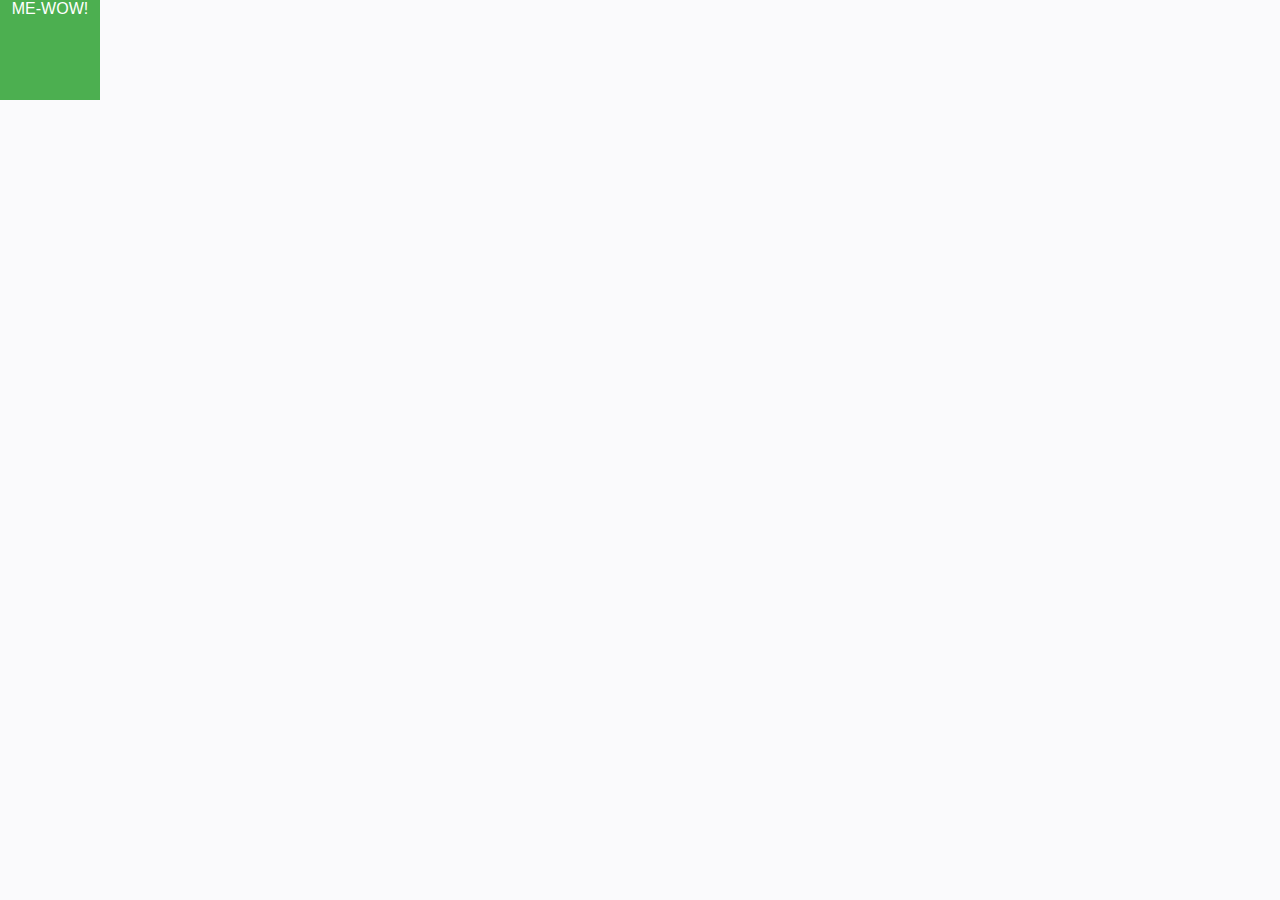
==== layout/header.html @ b5fb187f "Initial Commit." ====
<html lang="en" class="theme-light">
	<head>
		<meta charset="UTF-8" />
		<meta http-equiv="X-UA-Compatible" content="IE=edge" />
		<meta name="viewport" content="width=device-width, initial-scale=1.0" />

		<!-- Bootstrap 5.1.3 -->
		<link
			href="https://cdn.jsdelivr.net/npm/bootstrap@5.1.3/dist/css/bootstrap.min.css"
			rel="stylesheet"
			integrity="sha384-1BmE4kWBq78iYhFldvKuhfTAU6auU8tT94WrHftjDbrCEXSU1oBoqyl2QvZ6jIW3"
			crossorigin="anonymous"
		/>

		<!-- Primary styles and settings. Required! -->
		<link rel="stylesheet" href="/assets/styles/main.css" />

		<!-- Page styles -->
		<link rel="stylesheet" href="header.css" />

		<title>Header</title>
	</head>
	<body>
		<div class="EXAMPLE_OF_USAGE">ME-WOW!</div>
	</body>
</html>
---- assets/styles/main.css ----
/*------------------------------------*\
	#FONTS
\*------------------------------------*/
/* *
   * NOTE:
   * 1.	'EOT' formats are not included in order to reduce loading times,
   * 	though as a result, we don't support IE8 and older browsers.
   * 2.	Out of 5 different weights of "IRANSansWeb" we only use 3;
   * 	"Light" and "Black" are removed.
 */
/* #IRANSansWeb
====================================================================== */
/* Normal */
@font-face {
  font-family: IRANSansWeb;
  font-style: normal;
  font-weight: normal;
  src: url("./IranSans/woff2/IRANSansWeb.woff2") format("woff2"), url("./IranSans/woff/IRANSansWeb.woff") format("woff"), url("./IranSans/ttf/IRANSansWeb.ttf") format("truetype");
  font-display: swap;
}
/* Medium */
@font-face {
  font-family: IRANSansWeb;
  font-style: normal;
  font-weight: 500;
  src: url("./IranSans/woff2/IRANSansWeb_Medium.woff2") format("woff2"), url("./IranSans/woff/IRANSansWeb_Medium.woff") format("woff"), url("./IranSans/ttf/IRANSansWeb_Medium.ttf") format("truetype");
  font-display: swap;
}
/* Bold */
@font-face {
  font-family: IRANSansWeb;
  font-style: normal;
  font-weight: bold;
  src: url("./IranSans/woff2/IRANSansWeb_Bold.woff2") format("woff2"), url("./IranSans/woff/IRANSansWeb_Bold.woff") format("woff"), url("./IranSans/ttf/IRANSansWeb_Bold.ttf") format("truetype");
  font-display: swap;
}
/*----------------------------------------*\
	#GLOBAL
\*----------------------------------------*/
/*
 *	NOTE:
 *  1.	
 */
/* #BREAKPOINTS
	====================================================================== */
/* #SPACING
	====================================================================== */
/* 8px / 16px */
/* 16px */
/* 24px / 16px */
/* 32px / 16px */
/* 40px / 16px */
/* 72px / 16px */
/* #RADIUS
	====================================================================== */
/*----------------------------------------*\
	#TYPOGRAPHY
\*----------------------------------------*/
/*	#BASE
	====================================================================== */
/*----------------------------------------*\
	#COLORS
\*----------------------------------------*/
/*	#BRAND
	====================================================================== */
/*	#TOKENS
	====================================================================== */
/*----------------------------------------*\
	#ELEVATIONS
\*----------------------------------------*/
/*	#LIGHT
	====================================================================== */
/*	#DARK
	====================================================================== */
/*----------------------------------------*\
	#THEMES
\*----------------------------------------*/
/* *
 * Theme changes happen with adding or removing classes to the 'html' element.
 * Add or removal of these classes is handled inside the top 'index.html' file,
 * using either 'prefers-color-scheme' media query or browser's localstorage 'theme' value.
 * To change the theme at run-time, add the corresponding theme class to 'html' element
 * and also modify the localstorage 'theme' value to ensure consistency on future visits.
 * 
 * LIST OF CURRENTLY SUPPORTED THEMES:
 * 
 * [THEME NAME]				[CLASS NAME]
 * 01. Light		=>		'theme-light' (default theme)
 * 02. Dark			=>		'theme-dark'
 */
/* *
 * Shared variables
 */
:root {
  /*	#COLOR
  	====================================================================== */
  --theme-color-primary: #654ce6;
  --theme-color-primary-light: #8672ec;
  --theme-color-primary-dark: #5828e1;
  /*	#BACKGROUND
  	====================================================================== */
  --theme-bg-primary: #654ce6;
  --theme-bg-primary-light: #8672ec;
  --theme-bg-primary-dark: #5828e1;
  --theme-bg-red: #ff3b3b;
  --theme-bg-red-light: #ff5c5c;
  --theme-bg-red-dark: #e53535;
  --theme-bg-green: #06c270;
  --theme-bg-green-light: #39d98a;
  --theme-bg-green-dark: #05a660;
  --theme-bg-blue: #1265ff;
  --theme-bg-blue-light: #3d80fc;
  --theme-bg-blue-dark: #014bd3;
  --theme-bg-yellow: #fdb800;
  --theme-bg-yellow-light: #ffcb40;
  --theme-bg-yellow-dark: #e2a502;
  --theme-bg-orange: #fd8f43;
  --theme-bg-orange-light: #ffa76a;
  --theme-bg-orange-dark: #f6741a;
  --theme-bg-teal: #00cfde;
  --theme-bg-teal-light: #73dfe7;
  --theme-bg-teal-dark: #00b7c4;
  --theme-bg-purple: #654ce6;
  --theme-bg-purple-light: #8672ec;
  --theme-bg-purple-dark: #5828e1;
  /*	#TEXT
  	====================================================================== */
  --theme-text-primary: #654ce6;
  --theme-text-primary-light: #8672ec;
  --theme-text-primary-dark: #5828e1;
  --theme-text-red: #ff3b3b;
  --theme-text-green: #06c270;
  --theme-text-blue: #1265ff;
  --theme-text-yellow: #fdb800;
  --theme-text-orange: #fd8f43;
  --theme-text-teal: #00cfde;
  --theme-text-purple: #654ce6;
  /*	#BORDER
  	====================================================================== */
  --theme-border-primary: #654ce6;
  --theme-border-black: #8f90a6;
  --theme-border-white: #e4e4eb;
  --theme-border-red: #ff3b3b;
  --theme-border-green: #06c270;
  --theme-border-blue: #1265ff;
  --theme-border-yellow: #fdb800;
  --theme-border-orange: #fd8f43;
  --theme-border-teal: #00cfde;
  --theme-border-purple: #654ce6;
}

/* *
 * 01. Light
 */
:root.theme-light {
  /*	#BACKGROUND
  	====================================================================== */
  --theme-bg-main: #fafafc;
  --theme-bg-main-light: #ffffff;
  --theme-bg-main-dark: #f2f2f5;
  /*	#TEXT
  	====================================================================== */
  --theme-text-main: #28293d;
  --theme-text-main-light: #555770;
  --theme-text-main-dark: #1c1c28;
  /*	#BORDER
  	====================================================================== */
  /*	#BOX SHADOW
  	====================================================================== */
  --theme-shadow-inset: inset 0px 0.5px 4px rgba(96, 97, 112, 0.32);
  --theme-shadow-lvl-1: 0px 0px 1px rgba(40, 41, 61, 0.08), 0px 0.5px 2px rgba(96, 97, 112, 0.16);
  --theme-shadow-lvl-2: 0px 0px 1px rgba(40, 41, 61, 0.04), 0px 2px 4px rgba(96, 97, 112, 0.16);
  --theme-shadow-lvl-3: 0px 0px 2px rgba(40, 41, 61, 0.04), 0px 4px 8px rgba(96, 97, 112, 0.16);
  --theme-shadow-lvl-4: 0px 2px 4px rgba(40, 41, 61, 0.04), 0px 8px 16px rgba(96, 97, 112, 0.16);
  --theme-shadow-lvl-5: 0px 2px 8px rgba(40, 41, 61, 0.04), 0px 16px 24px rgba(96, 97, 112, 0.16);
  --theme-shadow-lvl-6: 0px 2px 8px rgba(40, 41, 61, 0.08), 0px 20px 32px rgba(96, 97, 112, 0.24);
}

/* *
 * 02. Dark
 */
:root.theme-dark {
  /*	#BACKGROUND
  	====================================================================== */
  --theme-bg-main: #28293d;
  --theme-bg-main-light: #555770;
  --theme-bg-main-dark: #1c1c28;
  /*	#TEXT
  	====================================================================== */
  --theme-text-main: #fafafc;
  --theme-text-main-light: #ffffff;
  --theme-text-main-dark: #f2f2f5;
  /*	#BORDER
  	====================================================================== */
  /*	#BOX SHADOW
  	====================================================================== */
  --theme-shadow-inset: inset 0px 0.5px 4px rgba(0, 0, 0, 0.32);
  --theme-shadow-lvl-1: 0px 0px 1px rgba(40, 41, 61, 0.08), 0px 1px 2px rgba(0, 0, 0, 0.32);
  --theme-shadow-lvl-2: 0px 0px 1px rgba(0, 0, 0, 0.04), 0px 2px 4px rgba(0, 0, 0, 0.32);
  --theme-shadow-lvl-3: 0px 0px 2px rgba(0, 0, 0, 0.04), 0px 4px 8px rgba(0, 0, 0, 0.32);
  --theme-shadow-lvl-4: 0px 2px 4px rgba(0, 0, 0, 0.04), 0px 8px 16px rgba(0, 0, 0, 0.32);
  --theme-shadow-lvl-5: 0px 2px 8px rgba(0, 0, 0, 0.04), 0px 16px 24px rgba(0, 0, 0, 0.32);
  --theme-shadow-lvl-6: 0px 2px 8px rgba(0, 0, 0, 0.08), 0px 20px 32px rgba(0, 0, 0, 0.32);
}

/*----------------------------------------*\
	#HTML
\*----------------------------------------*/
/*
 *	NOTE:
 *  1.	Overflowing content is handled inside 'App' component.
 */
html,
body {
  min-height: 100vh;
  height: 100%;
  padding: 0;
  margin: 0;
  overflow: hidden;
  /* [1] */
  font-family: "Roboto", -apple-system, BlinkMacSystemFont, "Segoe UI", "Roboto", "Ubuntu", "Droid Sans", "Helvetica Neue", arial, sans-serif;
  font-size: 16px;
  -webkit-font-smoothing: antialiased;
  -moz-osx-font-smoothing: grayscale;
  background-color: var(--theme-bg-main);
  color: var(--theme-text-main);
  scroll-behavior: smooth;
}

/* *
  * The root <div> element inside 'index.html' which is the starting
  * point for the React app.
  */
/*----------------------------------------*\
	#LINKS
\*----------------------------------------*/
a {
  display: inline-block;
  margin: 0;
  font-family: inherit;
  font-size: inherit;
  text-align: center;
  text-decoration: none;
  vertical-align: middle;
  white-space: nowrap;
  cursor: pointer;
  transition: background-color 0.1s, box-shadow 0.1s, transform 0.1s;
  color: inherit;
}

a:hover {
  color: inherit;
}

a:visited,
a:active {
  text-decoration: initial;
}

/*----------------------------------------*\
	#BUTTON
\*----------------------------------------*/
/* *
 * Primary
 */
.c-btn-primary {
  border-radius: 10px;
  background-color: rebeccapurple;
  color: var(--theme-text-main);
}

.c-btn-primary:hover,
.c-btn-primary:focus {
  background-color: teal;
  color: var(--theme-text-main);
}

/* *
 * Primary outline
 */
.c-btn-outline-primary {
  border: 1px solid var(--theme-border-primary);
  border-radius: 10px;
  background-color: goldenrod;
  color: var(--theme-text-primary);
}

.c-btn-outline-primary:hover,
.c-btn-outline-primary:focus {
  border: 1px solid var(--theme-border-primary);
  color: var(--theme-text-primary-dark);
}

/*----------------------------------------*\
	#LINK
\*----------------------------------------*/
/* *
 * Primary
 */
.c-link-primary {
  text-decoration: underline;
  text-underline-offset: 6px;
  color: var(--theme-text-primary);
}

.c-link-primary:hover,
.c-link-primary:focus {
  color: var(--theme-text-primary);
}

/* *
 * Secondary
 */
.c-link-secondary {
  text-decoration: underline;
  text-underline-offset: 6px;
  color: var(--theme-text-blue);
}

.c-link-secondary:hover,
.c-link-secondary:focus {
  color: var(--theme-text-blue);
}

/*----------------------------------------*\
	#INPUT
\*----------------------------------------*/
.c-input {
  padding: 0.5rem;
  border-radius: 10px;
  border: 1px solid var(--theme-border-white);
  background: var(--theme-bg-main-light);
}

.c-input--withError {
  border: 1px solid var(--theme-text-red);
}

.c-input--withError:focus-visible {
  outline: 1px solid var(--theme-text-red);
}

/*------------------------------------*\
	#UTILITIES
\*------------------------------------*/
/**	Text color
	====================================================================== */
.u-textColor-main {
  color: var(--theme-text-main);
}

.u-textColor-primary {
  color: var(--theme-text-primary);
}

.u-textColor-sub {
  color: var(--theme-text-main-light);
}

.u-textColor-green {
  color: var(--theme-text-green);
}

.u-textColor-red {
  color: var(--theme-text-red);
}

/**	Misc
	====================================================================== */
.u-remove-btn-focus-shadow:focus {
  box-shadow: none;
}

.u-overflow-ellipsis {
  white-space: nowrap;
  overflow: hidden;
  text-overflow: ellipsis;
}

/*------------------------------------*\
	#MAIN
\*------------------------------------*/
/* *
 * TABLE OF CONTENTS
 * 
 * 00. FONT-FACES
 * Fonts..................Locally-hosted fonts definition.
 * 
 * 01. SETTINGS
 * Global.................Project-specific, globally available settings.
 * Typography.............Font sizes, weights and related variables.
 * Colors.................The color palette.
 * Elevations.............Elevation definitions.
 * Themes.................Themes and their color definitions.
 *
 * 02. ELEMENTS
 * Page...................The defaults of the document.
 * Links..................Link's defaults.
 *
 * 03. COMPONENTS
 * Button.................Custom button styles.
 * Link...................Custom link (anchors) styles.
 * Input..................Custom input styles.
 * 
 * 04. UTILITIES
 * Mixed..................Mixed utility classes.
 */
/* 00. FONT-FACES
   ====================================================================== */
/* 01. SETTINGS
   ====================================================================== */
/* 02. ELEMENTS
   ====================================================================== */
/* 03. COMPONENTS
   ====================================================================== */
/* 04. UTILITIES
   ====================================================================== */

/*# sourceMappingURL=main.css.map */
---- layout/header.css ----
/*----------------------------------------*\
	#COLORS
/*----------------------------------------*\

/* Brand */
/* https://maketintsandshades.com/#43b5f6 */
/* Tokens */
/* Material - Green 500 */
/* Background */
/* Text */
/* Borders */
/*----------------------------------------*\
	#GLOBAL
\*----------------------------------------*/
/*
 *	NOTE:
 *  1.	Base font-size calculation is roughly based on a 1366px viewport.
 */
/* #FONT
	====================================================================== */
/* [1] */
/* #BREAKPOINTS (for reference only)
	====================================================================== */
.EXAMPLE_OF_USAGE {
  width: 100px;
  aspect-ratio: 1;
  text-align: center;
  background-color: #4caf50;
  color: #ffffff;
}

/*# sourceMappingURL=header.css.map */
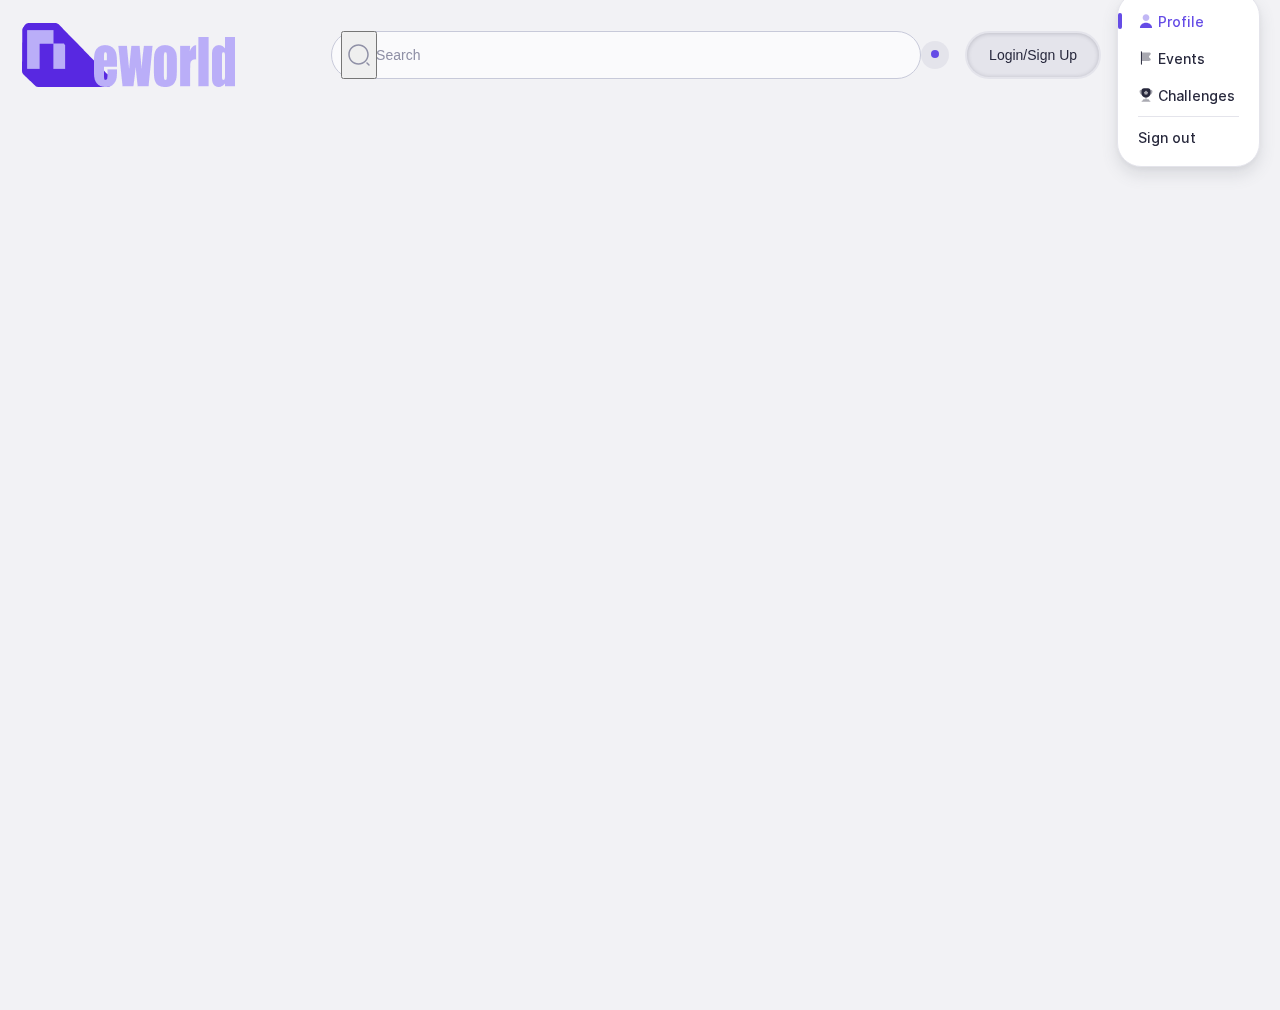
==== commit 1991222b: "Header and Navbar layours added." ====
--- a/layout/header.html
+++ b/layout/header.html
@@ -21,6 +21,236 @@
 		<title>Header</title>
 	</head>
 	<body>
-		<div class="EXAMPLE_OF_USAGE">ME-WOW!</div>
+		<main class="main-wrapper">
+			<!--	=========================================
+					Header
+			-->
+			<header class="header__wrapper">
+				<div class="header">
+					<!--	=========================================
+							Logo
+					-->
+					<a href="#" class="header__logo">
+						<img src="/assets/images/logo.png" alt="Neworld logo" />
+					</a>
+
+					<!--	=========================================
+							Header body and content
+					-->
+					<div class="header__body">
+						<form novalidate class="header__search">
+							<button type="submit" class="btn">
+								<svg
+									width="24"
+									height="24"
+									viewBox="0 0 24 24"
+									fill="currentColor"
+									xmlns="http://www.w3.org/2000/svg"
+								>
+									<path
+										d="M11.5 21.75C5.85 21.75 1.25 17.15 1.25 11.5C1.25 5.85 5.85 1.25 11.5 1.25C17.15 1.25 21.75 5.85 21.75 11.5C21.75 17.15 17.15 21.75 11.5 21.75ZM11.5 2.75C6.67 2.75 2.75 6.68 2.75 11.5C2.75 16.32 6.67 20.25 11.5 20.25C16.33 20.25 20.25 16.32 20.25 11.5C20.25 6.68 16.33 2.75 11.5 2.75Z"
+									/>
+									<path
+										d="M22.0004 22.75C21.8104 22.75 21.6204 22.68 21.4704 22.53L19.4704 20.53C19.1804 20.24 19.1804 19.76 19.4704 19.47C19.7604 19.18 20.2404 19.18 20.5304 19.47L22.5304 21.47C22.8204 21.76 22.8204 22.24 22.5304 22.53C22.3804 22.68 22.1904 22.75 22.0004 22.75Z"
+									/>
+								</svg>
+							</button>
+
+							<input type="text" placeholder="Search" />
+						</form>
+					</div>
+
+					<!--	=========================================
+							Controls
+					-->
+					<div class="header__controls">
+						<!--	=========================================
+								Notifications
+								Active class: "header__notifications--active"
+						-->
+						<button
+							class="btn c-btn-icon c-btn-icon--neutral header__notifications header__notifications--active"
+						>
+							<svg
+								width="24"
+								height="24"
+								viewBox="0 0 24 24"
+								fill="currentColor"
+								xmlns="http://www.w3.org/2000/svg"
+							>
+								<path
+									d="M12.0199 20.53C9.68987 20.53 7.35987 20.16 5.14987 19.42C4.30987 19.13 3.66987 18.54 3.38987 17.77C3.09987 17 3.19987 16.15 3.65987 15.39L4.80987 13.48C5.04987 13.08 5.26987 12.28 5.26987 11.81V8.92C5.26987 5.2 8.29987 2.17 12.0199 2.17C15.7399 2.17 18.7699 5.2 18.7699 8.92V11.81C18.7699 12.27 18.9899 13.08 19.2299 13.49L20.3699 15.39C20.7999 16.11 20.8799 16.98 20.5899 17.77C20.2999 18.56 19.6699 19.16 18.8799 19.42C16.6799 20.16 14.3499 20.53 12.0199 20.53ZM12.0199 3.67C9.12987 3.67 6.76987 6.02 6.76987 8.92V11.81C6.76987 12.54 6.46987 13.62 6.09987 14.25L4.94987 16.16C4.72987 16.53 4.66987 16.92 4.79987 17.25C4.91987 17.59 5.21987 17.85 5.62987 17.99C9.80987 19.39 14.2399 19.39 18.4199 17.99C18.7799 17.87 19.0599 17.6 19.1899 17.24C19.3199 16.88 19.2899 16.49 19.0899 16.16L17.9399 14.25C17.5599 13.6 17.2699 12.53 17.2699 11.8V8.92C17.2699 6.02 14.9199 3.67 12.0199 3.67Z"
+								/>
+								<path
+									d="M13.8796 3.94C13.8096 3.94 13.7396 3.93 13.6696 3.91C13.3796 3.83 13.0996 3.77 12.8296 3.73C11.9796 3.62 11.1596 3.68 10.3896 3.91C10.1096 4 9.80963 3.91 9.61963 3.7C9.42963 3.49 9.36963 3.19 9.47963 2.92C9.88963 1.87 10.8896 1.18 12.0296 1.18C13.1696 1.18 14.1696 1.86 14.5796 2.92C14.6796 3.19 14.6296 3.49 14.4396 3.7C14.2896 3.86 14.0796 3.94 13.8796 3.94Z"
+								/>
+								<path
+									d="M12.0195 22.81C11.0295 22.81 10.0695 22.41 9.36953 21.71C8.66953 21.01 8.26953 20.05 8.26953 19.06H9.76953C9.76953 19.65 10.0095 20.23 10.4295 20.65C10.8495 21.07 11.4295 21.31 12.0195 21.31C13.2595 21.31 14.2695 20.3 14.2695 19.06H15.7695C15.7695 21.13 14.0895 22.81 12.0195 22.81Z"
+								/>
+							</svg>
+						</button>
+
+						<!--	=========================================
+								Login/Sign up button
+						-->
+						<button class="btn c-btn-neutral header__login-btn">
+							Login/Sign Up
+						</button>
+
+						<!--	=========================================
+								Profile button and menu
+						-->
+						<div class="position-relative">
+							<!--	=========================================
+									Profile button
+							-->
+							<button
+								class="btn c-btn-neutral header__profile-btn"
+								type="button"
+								id="profileMenuDropdown"
+								data-bs-toggle="dropdown"
+								aria-expanded="false"
+							>
+								<svg
+									width="16"
+									height="16"
+									viewBox="0 0 16 16"
+									fill="currentColor"
+									xmlns="http://www.w3.org/2000/svg"
+								>
+									<path
+										d="M8.0002 4H9.7802C11.9869 4 12.8935 5.56667 11.7869 7.48L10.8935 9.02L10.0002 10.56C8.89353 12.4733 7.08686 12.4733 5.9802 10.56L5.08686 9.02L4.19353 7.48C3.10686 5.56667 4.00686 4 6.2202 4H8.0002Z"
+									/>
+								</svg>
+
+								<svg
+									width="24"
+									height="24"
+									viewBox="0 0 24 24"
+									fill="currentColor"
+									xmlns="http://www.w3.org/2000/svg"
+								>
+									<path
+										d="M12 12.75C8.83 12.75 6.25 10.17 6.25 7C6.25 3.83 8.83 1.25 12 1.25C15.17 1.25 17.75 3.83 17.75 7C17.75 10.17 15.17 12.75 12 12.75ZM12 2.75C9.66 2.75 7.75 4.66 7.75 7C7.75 9.34 9.66 11.25 12 11.25C14.34 11.25 16.25 9.34 16.25 7C16.25 4.66 14.34 2.75 12 2.75Z"
+									/>
+									<path
+										d="M20.5901 22.75C20.1801 22.75 19.8401 22.41 19.8401 22C19.8401 18.55 16.3202 15.75 12.0002 15.75C7.68015 15.75 4.16016 18.55 4.16016 22C4.16016 22.41 3.82016 22.75 3.41016 22.75C3.00016 22.75 2.66016 22.41 2.66016 22C2.66016 17.73 6.85015 14.25 12.0002 14.25C17.1502 14.25 21.3401 17.73 21.3401 22C21.3401 22.41 21.0001 22.75 20.5901 22.75Z"
+									/>
+								</svg>
+
+								<span>Hi Shagy</span>
+							</button>
+
+							<!--	=========================================
+									Profile menu
+							-->
+							<ul
+								class="dropdown-menu header__profile-menu"
+								aria-labelledby="profileMenuDropdown"
+							>
+								<!--	=========================================
+										Profile link
+								-->
+								<li class="header__profile-menu-item">
+									<a href="#" class="header__profile-menu-link active">
+										<svg
+											width="16"
+											height="16"
+											viewBox="0 0 16 16"
+											fill="currentColor"
+											xmlns="http://www.w3.org/2000/svg"
+										>
+											<path
+												opacity="0.4"
+												d="M7.99984 7.99992C9.84079 7.99992 11.3332 6.50753 11.3332 4.66658C11.3332 2.82564 9.84079 1.33325 7.99984 1.33325C6.15889 1.33325 4.6665 2.82564 4.6665 4.66658C4.6665 6.50753 6.15889 7.99992 7.99984 7.99992Z"
+											/>
+											<path
+												d="M7.99994 9.66675C4.65994 9.66675 1.93994 11.9067 1.93994 14.6667C1.93994 14.8534 2.08661 15.0001 2.27327 15.0001H13.7266C13.9133 15.0001 14.0599 14.8534 14.0599 14.6667C14.0599 11.9067 11.3399 9.66675 7.99994 9.66675Z"
+											/>
+										</svg>
+
+										<span>Profile</span>
+									</a>
+								</li>
+								<!--	=========================================
+										Events link
+								-->
+								<li class="header__profile-menu-item">
+									<a href="#" class="header__profile-menu-link">
+										<svg
+											width="16"
+											height="16"
+											viewBox="0 0 16 16"
+											fill="currentColor"
+											xmlns="http://www.w3.org/2000/svg"
+										>
+											<path
+												d="M3.43311 14.6666C3.15977 14.6666 2.93311 14.4399 2.93311 14.1666V1.83325C2.93311 1.55992 3.15977 1.33325 3.43311 1.33325C3.70644 1.33325 3.93311 1.55992 3.93311 1.83325V14.1666C3.93311 14.4399 3.70644 14.6666 3.43311 14.6666Z"
+											/>
+											<path
+												opacity="0.4"
+												d="M12.0135 8.22007L11.2002 7.40674C11.0068 7.24007 10.8935 6.9934 10.8868 6.72007C10.8735 6.42007 10.9935 6.12007 11.2135 5.90007L12.0135 5.10007C12.7068 4.40674 12.9668 3.74007 12.7468 3.21341C12.5335 2.69341 11.8735 2.40674 10.9002 2.40674H3.43351C3.29351 2.4134 3.18018 2.52674 3.18018 2.66674V10.6667C3.18018 10.8067 3.29351 10.9201 3.43351 10.9201H10.9002C11.8602 10.9201 12.5068 10.6267 12.7268 10.1001C12.9468 9.56674 12.6935 8.90674 12.0135 8.22007Z"
+											/>
+										</svg>
+
+										<span>Events</span>
+									</a>
+								</li>
+								<!--	=========================================
+										Challenges link
+								-->
+								<li class="header__profile-menu-item">
+									<a href="#" class="header__profile-menu-link">
+										<svg
+											width="16"
+											height="16"
+											viewBox="0 0 16 16"
+											fill="currentColor"
+											xmlns="http://www.w3.org/2000/svg"
+										>
+											<path
+												opacity="0.4"
+												d="M12 13.6666H11.3333V13.4999C11.3333 12.7666 10.7333 12.1666 10 12.1666H8.5V10.6399C8.33333 10.6599 8.16667 10.6666 8 10.6666C7.83333 10.6666 7.66667 10.6599 7.5 10.6399V12.1666H6C5.26667 12.1666 4.66667 12.7666 4.66667 13.4999V13.6666H4C3.72667 13.6666 3.5 13.8932 3.5 14.1666C3.5 14.4399 3.72667 14.6666 4 14.6666H12C12.2733 14.6666 12.5 14.4399 12.5 14.1666C12.5 13.8932 12.2733 13.6666 12 13.6666Z"
+											/>
+											<path
+												opacity="0.4"
+												d="M3.68002 7.75992C3.24002 7.59325 2.85335 7.31992 2.54669 7.01325C1.92669 6.32659 1.52002 5.50659 1.52002 4.54659C1.52002 3.58659 2.27335 2.83325 3.23335 2.83325H3.60669C3.43335 3.18659 3.33335 3.57992 3.33335 3.99992V5.99992C3.33335 6.62659 3.45335 7.21992 3.68002 7.75992Z"
+											/>
+											<path
+												opacity="0.4"
+												d="M14.4798 4.54659C14.4798 5.50659 14.0732 6.32659 13.4532 7.01325C13.1465 7.31992 12.7598 7.59325 12.3198 7.75992C12.5465 7.21992 12.6665 6.62659 12.6665 5.99992V3.99992C12.6665 3.57992 12.5665 3.18659 12.3932 2.83325H12.7665C13.7265 2.83325 14.4798 3.58659 14.4798 4.54659Z"
+											/>
+											<path
+												d="M10.0002 1.33325H6.00016C4.52683 1.33325 3.3335 2.52659 3.3335 3.99992V5.99992C3.3335 8.57992 5.42016 10.6666 8.00016 10.6666C10.5802 10.6666 12.6668 8.57992 12.6668 5.99992V3.99992C12.6668 2.52659 11.4735 1.33325 10.0002 1.33325ZM9.8935 5.63325L9.48016 6.13992C9.4135 6.21325 9.36683 6.35992 9.3735 6.45992L9.4135 7.11325C9.44016 7.51325 9.1535 7.71992 8.78016 7.57325L8.1735 7.33325C8.08016 7.29992 7.92016 7.29992 7.82683 7.33325L7.22016 7.57325C6.84683 7.71992 6.56016 7.51325 6.58683 7.11325L6.62683 6.45992C6.6335 6.35992 6.58683 6.21325 6.52016 6.13992L6.10683 5.63325C5.84683 5.32659 5.96016 4.98659 6.34683 4.88659L6.98016 4.72659C7.08016 4.69992 7.20016 4.60659 7.2535 4.51992L7.60683 3.97325C7.82683 3.63325 8.1735 3.63325 8.3935 3.97325L8.74683 4.51992C8.80016 4.60659 8.92016 4.69992 9.02016 4.72659L9.6535 4.88659C10.0402 4.98659 10.1535 5.32659 9.8935 5.63325Z"
+											/>
+											<path
+												opacity="0.4"
+												d="M9.89333 5.63326L9.47999 6.13993C9.41333 6.21326 9.36666 6.35993 9.37333 6.45993L9.41333 7.11326C9.43999 7.51326 9.15333 7.71993 8.77999 7.57326L8.17333 7.33326C8.07999 7.29993 7.91999 7.29993 7.82666 7.33326L7.21999 7.57326C6.84666 7.71993 6.55999 7.51326 6.58666 7.11326L6.62666 6.45993C6.63333 6.35993 6.58666 6.21326 6.51999 6.13993L6.10666 5.63326C5.84666 5.32659 5.95999 4.98659 6.34666 4.88659L6.97999 4.7266C7.07999 4.69993 7.19999 4.6066 7.25333 4.51993L7.60666 3.97326C7.82666 3.63326 8.17333 3.63326 8.39333 3.97326L8.74666 4.51993C8.79999 4.6066 8.91999 4.69993 9.01999 4.7266L9.65333 4.88659C10.04 4.98659 10.1533 5.32659 9.89333 5.63326Z"
+											/>
+										</svg>
+
+										<span>Challenges</span>
+									</a>
+								</li>
+								<li class="header__profile-menu-divider"></li>
+								<!--	=========================================
+										Sign out button
+								-->
+								<li class="header__profile-menu-item">
+									<a href="#" class="header__profile-menu-logout">Sign out</a>
+								</li>
+							</ul>
+						</div>
+					</div>
+				</div>
+			</header>
+		</main>
+
+		<!-- Bootstrap 5.1.3 JS Bundle -->
+		<script
+			src="https://cdn.jsdelivr.net/npm/bootstrap@5.1.3/dist/js/bootstrap.bundle.min.js"
+			integrity="sha384-ka7Sk0Gln4gmtz2MlQnikT1wXgYsOg+OMhuP+IlRH9sENBO0LRn5q+8nbTov4+1p"
+			crossorigin="anonymous"
+		></script>
 	</body>
 </html>
--- a/assets/styles/main.css
+++ b/assets/styles/main.css
@@ -5,34 +5,71 @@
    * NOTE:
    * 1.	'EOT' formats are not included in order to reduce loading times,
    * 	though as a result, we don't support IE8 and older browsers.
-   * 2.	Out of 5 different weights of "IRANSansWeb" we only use 3;
-   * 	"Light" and "Black" are removed.
- */
-/* #IRANSansWeb
+   * 2.	Out of all the different weights of "Inter", we only use 4:
+   * 	Normal (400), medium (500), semibold (600), and bold (700)
+   * 3.	All weights also include an italic version.
+ */
+/* #INTER
 ====================================================================== */
 /* Normal */
 @font-face {
-  font-family: IRANSansWeb;
+  font-family: "Inter";
   font-style: normal;
-  font-weight: normal;
-  src: url("./IranSans/woff2/IRANSansWeb.woff2") format("woff2"), url("./IranSans/woff/IRANSansWeb.woff") format("woff"), url("./IranSans/ttf/IRANSansWeb.ttf") format("truetype");
-  font-display: swap;
+  font-weight: 400;
+  font-display: swap;
+  src: url("/assets/fonts/Inter/Inter-Regular.woff2") format("woff2"), url("/assets/fonts/Inter/Inter-Regular.woff") format("woff");
+}
+@font-face {
+  font-family: "Inter";
+  font-style: italic;
+  font-weight: 400;
+  font-display: swap;
+  src: url("/assets/fonts/Inter/Inter-Italic.woff2") format("woff2"), url("/assets/fonts/Inter/Inter-Italic.woff") format("woff");
 }
 /* Medium */
 @font-face {
-  font-family: IRANSansWeb;
+  font-family: "Inter";
   font-style: normal;
   font-weight: 500;
-  src: url("./IranSans/woff2/IRANSansWeb_Medium.woff2") format("woff2"), url("./IranSans/woff/IRANSansWeb_Medium.woff") format("woff"), url("./IranSans/ttf/IRANSansWeb_Medium.ttf") format("truetype");
-  font-display: swap;
+  font-display: swap;
+  src: url("/assets/fonts/Inter/Inter-Medium.woff2") format("woff2"), url("/assets/fonts/Inter/Inter-Medium.woff") format("woff");
+}
+@font-face {
+  font-family: "Inter";
+  font-style: italic;
+  font-weight: 500;
+  font-display: swap;
+  src: url("/assets/fonts/Inter/Inter-MediumItalic.woff2") format("woff2"), url("/assets/fonts/Inter/Inter-MediumItalic.woff") format("woff");
+}
+/* Semibold */
+@font-face {
+  font-family: "Inter";
+  font-style: normal;
+  font-weight: 600;
+  font-display: swap;
+  src: url("/assets/fonts/Inter/Inter-SemiBold.woff2") format("woff2"), url("/assets/fonts/Inter/Inter-SemiBold.woff") format("woff");
+}
+@font-face {
+  font-family: "Inter";
+  font-style: italic;
+  font-weight: 600;
+  font-display: swap;
+  src: url("/assets/fonts/Inter/Inter-SemiBoldItalic.woff2") format("woff2"), url("/assets/fonts/Inter/Inter-SemiBoldItalic.woff") format("woff");
 }
 /* Bold */
 @font-face {
-  font-family: IRANSansWeb;
+  font-family: "Inter";
   font-style: normal;
-  font-weight: bold;
-  src: url("./IranSans/woff2/IRANSansWeb_Bold.woff2") format("woff2"), url("./IranSans/woff/IRANSansWeb_Bold.woff") format("woff"), url("./IranSans/ttf/IRANSansWeb_Bold.ttf") format("truetype");
-  font-display: swap;
+  font-weight: 700;
+  font-display: swap;
+  src: url("/assets/fonts/Inter/Inter-Bold.woff2") format("woff2"), url("/assets/fonts/Inter/Inter-Bold.woff") format("woff");
+}
+@font-face {
+  font-family: "Inter";
+  font-style: italic;
+  font-weight: 700;
+  font-display: swap;
+  src: url("/assets/fonts/Inter/Inter-BoldItalic.woff2") format("woff2"), url("/assets/fonts/Inter/Inter-BoldItalic.woff") format("woff");
 }
 /*----------------------------------------*\
 	#GLOBAL
@@ -41,9 +78,9 @@
  *	NOTE:
  *  1.	
  */
-/* #BREAKPOINTS
-	====================================================================== */
-/* #SPACING
+/*	#BREAKPOINTS
+	====================================================================== */
+/*	#SPACING
 	====================================================================== */
 /* 8px / 16px */
 /* 16px */
@@ -51,12 +88,40 @@
 /* 32px / 16px */
 /* 40px / 16px */
 /* 72px / 16px */
-/* #RADIUS
+/*	#RADIUS
 	====================================================================== */
 /*----------------------------------------*\
 	#TYPOGRAPHY
 \*----------------------------------------*/
 /*	#BASE
+	====================================================================== */
+/*	#SIZE
+	====================================================================== */
+/* 10px */
+/* 12px */
+/* 14px */
+/* 16px */
+/* 18px */
+/* 20px */
+/* 22px */
+/* 24px */
+/* 26px */
+/* 28px */
+/* 32px */
+/* 48px */
+/* 56px */
+/* 64px */
+/*	#SIZE_HEADING
+	====================================================================== */
+/* 40px */
+/* 32px */
+/* 28px */
+/* 24px */
+/* 20px */
+/* 16px */
+/*	#WEIGHT
+	====================================================================== */
+/*	#PLACEHOLDERS
 	====================================================================== */
 /*----------------------------------------*\
 	#COLORS
@@ -97,6 +162,12 @@
   --theme-color-primary: #654ce6;
   --theme-color-primary-light: #8672ec;
   --theme-color-primary-dark: #5828e1;
+  --theme-color-black: #28293d;
+  --theme-color-black-light: #555770;
+  --theme-color-black-dark: #1c1c28;
+  --theme-color-white: #fafafc;
+  --theme-color-white-light: #ffffff;
+  --theme-color-white-dark: #f2f2f5;
   /*	#BACKGROUND
   	====================================================================== */
   --theme-bg-primary: #654ce6;
@@ -139,6 +210,7 @@
   	====================================================================== */
   --theme-border-primary: #654ce6;
   --theme-border-black: #8f90a6;
+  --theme-border-black-light: #c7c9d9;
   --theme-border-white: #e4e4eb;
   --theme-border-red: #ff3b3b;
   --theme-border-green: #06c270;
@@ -147,6 +219,11 @@
   --theme-border-orange: #fd8f43;
   --theme-border-teal: #00cfde;
   --theme-border-purple: #654ce6;
+  /*	#FILL
+  	====================================================================== */
+  --theme-fill-primary: #654ce6;
+  --theme-fill-primary-light: #8672ec;
+  --theme-fill-primary-dark: #5828e1;
 }
 
 /* *
@@ -158,13 +235,20 @@
   --theme-bg-main: #fafafc;
   --theme-bg-main-light: #ffffff;
   --theme-bg-main-dark: #f2f2f5;
+  --theme-bg-main-soft: #ebebf0;
+  --theme-bg-main-softer: #e4e4eb;
   /*	#TEXT
   	====================================================================== */
   --theme-text-main: #28293d;
   --theme-text-main-light: #555770;
   --theme-text-main-dark: #1c1c28;
-  /*	#BORDER
-  	====================================================================== */
+  --theme-text-main-soft: #8f90a6;
+  --theme-text-main-softer: #c7c9d9;
+  /*	#FILL
+  	====================================================================== */
+  --theme-fill-main: #555770;
+  --theme-fill-main-light: #8f90a6;
+  --theme-fill-main-dark: #28293d;
   /*	#BOX SHADOW
   	====================================================================== */
   --theme-shadow-inset: inset 0px 0.5px 4px rgba(96, 97, 112, 0.32);
@@ -174,6 +258,11 @@
   --theme-shadow-lvl-4: 0px 2px 4px rgba(40, 41, 61, 0.04), 0px 8px 16px rgba(96, 97, 112, 0.16);
   --theme-shadow-lvl-5: 0px 2px 8px rgba(40, 41, 61, 0.04), 0px 16px 24px rgba(96, 97, 112, 0.16);
   --theme-shadow-lvl-6: 0px 2px 8px rgba(40, 41, 61, 0.08), 0px 20px 32px rgba(96, 97, 112, 0.24);
+  /*	#INVERTIBLE
+  	====================================================================== */
+  --theme-invertible-main: #28293d;
+  --theme-invertible-main-light: #555770;
+  --theme-invertible-main-dark: #1c1c28;
 }
 
 /* *
@@ -185,13 +274,20 @@
   --theme-bg-main: #28293d;
   --theme-bg-main-light: #555770;
   --theme-bg-main-dark: #1c1c28;
+  --theme-bg-main-soft: #8f90a6;
+  --theme-bg-main-softer: #c7c9d9;
   /*	#TEXT
   	====================================================================== */
   --theme-text-main: #fafafc;
   --theme-text-main-light: #ffffff;
   --theme-text-main-dark: #f2f2f5;
-  /*	#BORDER
-  	====================================================================== */
+  --theme-text-main-soft: #ebebf0;
+  --theme-text-main-softer: #e4e4eb;
+  /*	#FILL
+  	====================================================================== */
+  --theme-fill-main: #fafafc;
+  --theme-fill-main-light: #ffffff;
+  --theme-fill-main-dark: #f2f2f5;
   /*	#BOX SHADOW
   	====================================================================== */
   --theme-shadow-inset: inset 0px 0.5px 4px rgba(0, 0, 0, 0.32);
@@ -201,6 +297,11 @@
   --theme-shadow-lvl-4: 0px 2px 4px rgba(0, 0, 0, 0.04), 0px 8px 16px rgba(0, 0, 0, 0.32);
   --theme-shadow-lvl-5: 0px 2px 8px rgba(0, 0, 0, 0.04), 0px 16px 24px rgba(0, 0, 0, 0.32);
   --theme-shadow-lvl-6: 0px 2px 8px rgba(0, 0, 0, 0.08), 0px 20px 32px rgba(0, 0, 0, 0.32);
+  /*	#INVERTIBLE
+  	====================================================================== */
+  --theme-invertible-main: #fafafc;
+  --theme-invertible-main-light: #ffffff;
+  --theme-invertible-main-dark: #f2f2f5;
 }
 
 /*----------------------------------------*\
@@ -208,7 +309,11 @@
 \*----------------------------------------*/
 /*
  *	NOTE:
- *  1.	Overflowing content is handled inside 'App' component.
+ *  1.	Overflowing content should be handled inside the desired,
+ *		content-wrapping component.
+ *	2.	Relative position and top padding is here to allow for a fixed
+ *		header inside pages. The padding value is the same as the header's
+ *		height, defined inside header component.
  */
 html,
 body {
@@ -218,19 +323,25 @@
   margin: 0;
   overflow: hidden;
   /* [1] */
-  font-family: "Roboto", -apple-system, BlinkMacSystemFont, "Segoe UI", "Roboto", "Ubuntu", "Droid Sans", "Helvetica Neue", arial, sans-serif;
+  font-family: "Inter", -apple-system, BlinkMacSystemFont, "Segoe UI", "Roboto", "Ubuntu", "Droid Sans", "Helvetica Neue", arial, sans-serif;
   font-size: 16px;
   -webkit-font-smoothing: antialiased;
   -moz-osx-font-smoothing: grayscale;
-  background-color: var(--theme-bg-main);
+  background-color: var(--theme-bg-main-dark);
   color: var(--theme-text-main);
   scroll-behavior: smooth;
 }
 
-/* *
-  * The root <div> element inside 'index.html' which is the starting
-  * point for the React app.
-  */
+/* [2] */
+.main-wrapper {
+  position: relative;
+  display: flex;
+  flex-direction: column;
+  height: 100%;
+  padding-top: 110px;
+  overflow: auto;
+}
+
 /*----------------------------------------*\
 	#LINKS
 \*----------------------------------------*/
@@ -242,7 +353,7 @@
   text-align: center;
   text-decoration: none;
   vertical-align: middle;
-  white-space: nowrap;
+  white-space: normal;
   cursor: pointer;
   transition: background-color 0.1s, box-shadow 0.1s, transform 0.1s;
   color: inherit;
@@ -255,6 +366,74 @@
 a:visited,
 a:active {
   text-decoration: initial;
+}
+
+/*----------------------------------------*\
+	#HEADINGS
+\*----------------------------------------*/
+/*
+ *	NOTE:
+ *  1.	We are targeting <p> tags in here as well because we only need to
+ *		remove the bottom margin with no additional styles.
+ *		If there ever is the need to add more styling, paragraphs should have
+ *		their separate stylesheet and this line should also be moved to there.
+ */
+/* *
+ * Simple default styles for headings 1 through 6. Anything more opinionated
+ * than simple font-size changes should likely be applied via classes (see:
+ * http://csswizardry.com/2016/02/managing-typography-on-large-apps/).
+ */
+h1 {
+  font-size: 2.5rem;
+  font-weight: 700;
+  line-height: 3rem;
+  color: var(--theme-text-main-dark);
+}
+
+h2 {
+  font-size: 2rem;
+  font-weight: 700;
+  line-height: 2.5rem;
+  color: var(--theme-text-main-dark);
+}
+
+h3 {
+  font-size: 1.75rem;
+  font-weight: 700;
+  line-height: 2.275rem;
+  color: var(--theme-text-main-dark);
+}
+
+h4 {
+  font-size: 1.5rem;
+  font-weight: 700;
+  line-height: 2.1rem;
+  color: var(--theme-text-main-dark);
+}
+
+h5 {
+  font-size: 1.25rem;
+  font-weight: 700;
+  line-height: 1.8125rem;
+  color: var(--theme-text-main-dark);
+}
+
+h6 {
+  font-size: 1rem;
+  font-weight: 700;
+  line-height: 1.5rem;
+  color: var(--theme-text-main-dark);
+}
+
+h1,
+h2,
+h3,
+h4,
+h5,
+h6,
+p {
+  /* [1] */
+  margin-bottom: 0;
 }
 
 /*----------------------------------------*\
@@ -291,6 +470,54 @@
   color: var(--theme-text-primary-dark);
 }
 
+/* *
+ * Neutral
+ */
+.c-btn-neutral {
+  display: flex;
+  justify-content: center;
+  align-items: center;
+  padding: 0.75rem;
+  font-size: 0.875rem;
+  font-weight: 500;
+  border-radius: 24px;
+  border-color: transparent;
+  background-color: var(--theme-bg-main-softer);
+  color: var(--theme-text-main);
+}
+.c-btn-neutral:focus {
+  box-shadow: none;
+}
+
+/* *
+ * Icon
+ */
+.c-btn-icon {
+  display: flex;
+  justify-content: center;
+  align-items: center;
+  padding: 0.75rem;
+  border-radius: 50%;
+  border-color: transparent;
+  background-color: transparent;
+  color: var(--theme-fill-main-dark);
+}
+.c-btn-icon:focus {
+  box-shadow: none;
+}
+.c-btn-icon svg {
+  flex-shrink: 0;
+  height: 100%;
+  width: 100%;
+}
+
+/* *
+ * Icon neutral
+ */
+.c-btn-icon--neutral {
+  background-color: var(--theme-bg-main-softer);
+}
+
 /*----------------------------------------*\
 	#LINK
 \*----------------------------------------*/
@@ -349,12 +576,16 @@
   color: var(--theme-text-main);
 }
 
+.u-textColor-main--light {
+  color: var(--theme-text-main-light);
+}
+
+.u-textColor-main--dark {
+  color: var(--theme-text-main-dark);
+}
+
 .u-textColor-primary {
   color: var(--theme-text-primary);
-}
-
-.u-textColor-sub {
-  color: var(--theme-text-main-light);
 }
 
 .u-textColor-green {
@@ -396,6 +627,7 @@
  * 02. ELEMENTS
  * Page...................The defaults of the document.
  * Links..................Link's defaults.
+ * Headings...............Heading's default font size and line heights.
  *
  * 03. COMPONENTS
  * Button.................Custom button styles.
--- a/layout/header.css
+++ b/layout/header.css
@@ -1,32 +1,238 @@
-/*----------------------------------------*\
-	#COLORS
-/*----------------------------------------*\
-
-/* Brand */
-/* https://maketintsandshades.com/#43b5f6 */
-/* Tokens */
-/* Material - Green 500 */
-/* Background */
-/* Text */
-/* Borders */
 /*----------------------------------------*\
 	#GLOBAL
 \*----------------------------------------*/
 /*
  *	NOTE:
- *  1.	Base font-size calculation is roughly based on a 1366px viewport.
+ *  1.	
  */
-/* #FONT
-	====================================================================== */
-/* [1] */
-/* #BREAKPOINTS (for reference only)
-	====================================================================== */
-.EXAMPLE_OF_USAGE {
-  width: 100px;
-  aspect-ratio: 1;
-  text-align: center;
-  background-color: #4caf50;
-  color: #ffffff;
+/*	#BREAKPOINTS
+	====================================================================== */
+/*	#SPACING
+	====================================================================== */
+/* 8px / 16px */
+/* 16px */
+/* 24px / 16px */
+/* 32px / 16px */
+/* 40px / 16px */
+/* 72px / 16px */
+/*	#RADIUS
+	====================================================================== */
+/*----------------------------------------*\
+	#TYPOGRAPHY
+\*----------------------------------------*/
+/*	#BASE
+	====================================================================== */
+/*	#SIZE
+	====================================================================== */
+/* 10px */
+/* 12px */
+/* 14px */
+/* 16px */
+/* 18px */
+/* 20px */
+/* 22px */
+/* 24px */
+/* 26px */
+/* 28px */
+/* 32px */
+/* 48px */
+/* 56px */
+/* 64px */
+/*	#SIZE_HEADING
+	====================================================================== */
+/* 40px */
+/* 32px */
+/* 28px */
+/* 24px */
+/* 20px */
+/* 16px */
+/*	#WEIGHT
+	====================================================================== */
+/*	#PLACEHOLDERS
+	====================================================================== */
+.header__profile-btn span, .header__profile-menu-link span {
+  white-space: nowrap;
+  text-overflow: ellipsis;
+  overflow: hidden;
+}
+
+.header__wrapper {
+  position: fixed;
+  top: 0;
+  display: flex;
+  justify-content: center;
+  height: 110px;
+  width: 100%;
+}
+
+.header {
+  display: flex;
+  flex-direction: row;
+  justify-content: space-between;
+  align-items: center;
+  height: 100%;
+  width: 100%;
+  max-width: 1400px;
+  padding: 0 2rem;
+}
+
+.header__logo {
+  margin-right: 3rem;
+}
+
+.header__body {
+  display: flex;
+  align-items: center;
+}
+
+.header__search {
+  position: relative;
+  display: flex;
+  align-items: center;
+  width: 590px;
+  margin: 0;
+  margin-left: 3rem;
+  padding: 0;
+}
+.header__search input {
+  display: block;
+  height: 48px;
+  width: 100%;
+  padding: 0.375rem 1rem;
+  padding-left: 2.75rem;
+  overflow: hidden;
+  font-size: 0.875rem;
+  font-weight: 500;
+  border-radius: 24px;
+  border: 1px solid var(--theme-border-black-light);
+  background-color: var(--theme-bg-main);
+  color: var(--theme-text-main);
+}
+.header__search input::placeholder {
+  color: var(--theme-text-main-soft);
+}
+.header__search button {
+  position: absolute;
+  left: 0.625rem;
+  height: 100%;
+  padding: 0.25rem;
+}
+.header__search button:focus {
+  box-shadow: none;
+}
+.header__search button svg {
+  color: var(--theme-fill-main-light);
+}
+
+.header__controls {
+  margin-left: auto;
+  display: flex;
+  align-items: center;
+  gap: 1rem;
+}
+
+.header__notifications.header__notifications--active {
+  position: relative;
+}
+.header__notifications.header__notifications--active::after {
+  content: "";
+  position: absolute;
+  top: 30%;
+  right: 32%;
+  width: 8px;
+  height: 8px;
+  border-radius: 50%;
+  background-color: var(--theme-bg-primary);
+}
+
+.header__login-btn {
+  height: 48px;
+  min-width: 136px;
+  box-shadow: var(--theme-shadow-inset);
+}
+
+.header__profile-btn {
+  justify-content: flex-start;
+  height: 48px;
+  max-width: 200px;
+  padding-right: 1rem;
+  box-shadow: var(--theme-shadow-inset);
+}
+.header__profile-btn[aria-expanded=true] {
+  border: 1px solid var(--theme-border-white);
+  background-color: var(--theme-bg-main-light);
+}
+.header__profile-btn svg {
+  flex-shrink: 0;
+  margin-right: 0.25rem;
+}
+.header__profile-btn svg:first-of-type {
+  margin-left: 0.25rem;
+  color: var(--theme-fill-primary);
+}
+.header__profile-menu {
+  min-width: unset;
+  width: 100%;
+  padding: 0.75rem 0;
+  box-shadow: var(--theme-shadow-lvl-4);
+  border-radius: 24px;
+  border: 1px solid var(--theme-border-white);
+  background-color: var(--theme-bg-main-light);
+}
+
+.header__profile-menu-item {
+  display: block;
+  width: 100%;
+  padding: 0;
+  font-size: 0.875rem;
+  font-weight: 500;
+}
+.header__profile-menu-item:not(:last-of-type) {
+  margin-bottom: 0.25rem;
+}
+
+.header__profile-menu-link {
+  display: flex;
+  align-items: center;
+  gap: 0.25rem;
+  padding: 0.5rem 1rem;
+  padding-left: 1.25rem;
+  text-decoration: none;
+  color: var(--theme-text-main);
+}
+.header__profile-menu-link.active {
+  position: relative;
+  color: var(--theme-text-primary);
+}
+.header__profile-menu-link.active::before {
+  content: "";
+  position: absolute;
+  left: 0;
+  height: 1rem;
+  width: 4px;
+  border-radius: 2px;
+  background-color: var(--theme-bg-primary);
+}
+.header__profile-menu-link svg {
+  flex-shrink: 0;
+}
+.header__profile-menu-divider {
+  display: block;
+  height: 1px;
+  width: calc(100% - 2.5rem);
+  margin: 0.25rem auto;
+  background-color: var(--theme-border-white);
+}
+
+.header__profile-menu-logout {
+  width: 100%;
+  padding: 0.5rem 1rem;
+  padding-left: 1.25rem;
+  font-size: 0.875rem;
+  font-weight: 500;
+  text-decoration: none;
+  text-align: left;
+  color: var(--theme-text-main);
 }
 
 /*# sourceMappingURL=header.css.map */
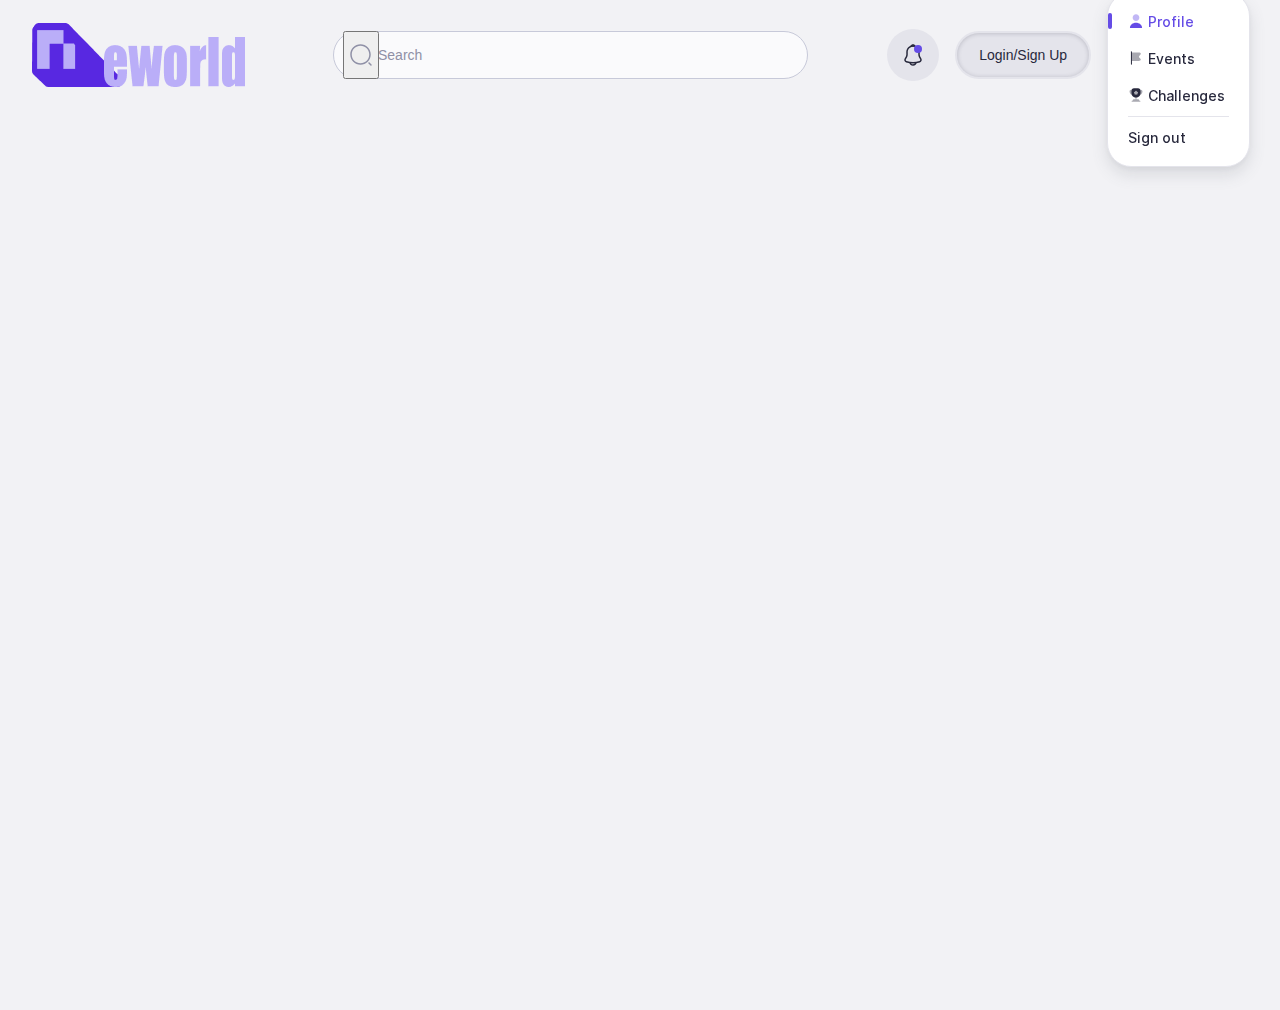
==== commit e2984fc8: "Added Header and Navbar to "Home" and "Games" pages." ====
--- a/layout/header.html
+++ b/layout/header.html
@@ -145,7 +145,7 @@
 									Profile menu
 							-->
 							<ul
-								class="dropdown-menu header__profile-menu"
+								class="dropdown-menu dropdown-menu-right header__profile-menu"
 								aria-labelledby="profileMenuDropdown"
 							>
 								<!--	=========================================
--- a/assets/styles/main.css
+++ b/assets/styles/main.css
@@ -309,9 +309,7 @@
 \*----------------------------------------*/
 /*
  *	NOTE:
- *  1.	Overflowing content should be handled inside the desired,
- *		content-wrapping component.
- *	2.	Relative position and top padding is here to allow for a fixed
+ *	1.	Relative position and top padding is here to allow for a fixed
  *		header inside pages. The padding value is the same as the header's
  *		height, defined inside header component.
  */
@@ -321,8 +319,6 @@
   height: 100%;
   padding: 0;
   margin: 0;
-  overflow: hidden;
-  /* [1] */
   font-family: "Inter", -apple-system, BlinkMacSystemFont, "Segoe UI", "Roboto", "Ubuntu", "Droid Sans", "Helvetica Neue", arial, sans-serif;
   font-size: 16px;
   -webkit-font-smoothing: antialiased;
@@ -332,14 +328,13 @@
   scroll-behavior: smooth;
 }
 
-/* [2] */
+/* [1] */
 .main-wrapper {
   position: relative;
   display: flex;
   flex-direction: column;
   height: 100%;
   padding-top: 110px;
-  overflow: auto;
 }
 
 /*----------------------------------------*\
--- a/layout/header.css
+++ b/layout/header.css
@@ -59,10 +59,12 @@
 .header__wrapper {
   position: fixed;
   top: 0;
+  z-index: 1030;
   display: flex;
   justify-content: center;
   height: 110px;
   width: 100%;
+  background-color: var(--theme-bg-main-dark);
 }
 
 .header {
@@ -70,6 +72,7 @@
   flex-direction: row;
   justify-content: space-between;
   align-items: center;
+  gap: 0.5rem;
   height: 100%;
   width: 100%;
   max-width: 1400px;
@@ -77,11 +80,13 @@
 }
 
 .header__logo {
-  margin-right: 3rem;
+  margin-right: 2rem;
 }
 
 .header__body {
-  display: flex;
+  flex-grow: 1;
+  display: flex;
+  justify-content: flex-start;
   align-items: center;
 }
 
@@ -89,7 +94,7 @@
   position: relative;
   display: flex;
   align-items: center;
-  width: 590px;
+  width: 80%;
   margin: 0;
   margin-left: 3rem;
   padding: 0;
@@ -131,6 +136,9 @@
   gap: 1rem;
 }
 
+.header__notifications {
+  flex-shrink: 0;
+}
 .header__notifications.header__notifications--active {
   position: relative;
 }
@@ -171,8 +179,9 @@
   color: var(--theme-fill-primary);
 }
 .header__profile-menu {
-  min-width: unset;
-  width: 100%;
+  min-width: 100px;
+  width: 100%;
+  max-width: 200px;
   padding: 0.75rem 0;
   box-shadow: var(--theme-shadow-lvl-4);
   border-radius: 24px;
